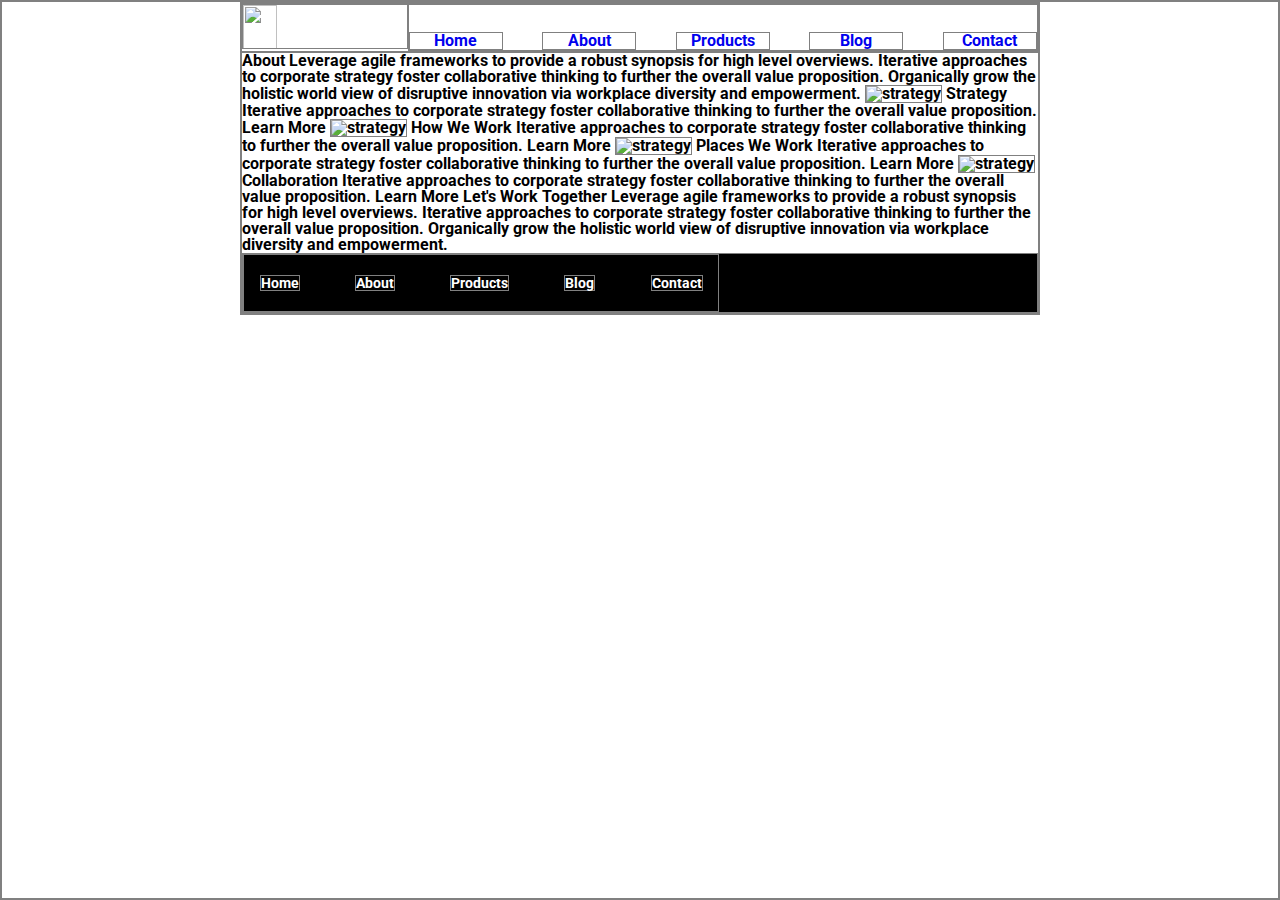
==== about.html @ c07da562 "Compelted index, working on about" ====
<!doctype html>

<html lang="en">
<head>
  <meta charset="utf-8">

  <title>Sprint Challenge - About</title>

  <link href="https://fonts.googleapis.com/css?family=Roboto|Rubik" rel="stylesheet">
  <link rel="stylesheet" href="css/index.css">

</head>

<body>
  <div class="container">
  <header>
    <img src ="img\lambda-black.png"/>
    <nav class=links>
        <a href="index.html">Home</a>
        <a href="about.html">About</a>
        <a href="#">Products</a>
        <a href="#">Blog</a>
        <a href="#">Contact</a>
    </nav>
  </header>
    <div class="container about-page">
     
    About

    Leverage agile frameworks to provide a robust synopsis for high level overviews. Iterative approaches to corporate strategy foster collaborative thinking to further the overall value proposition. Organically grow the holistic world view of disruptive innovation via workplace diversity and empowerment.


    <img src="img/about-plan.png" alt="strategy">
    
    Strategy
    
    Iterative approaches to corporate strategy foster collaborative thinking to further the overall value proposition.

    Learn More



    <img src="img/about-working.png" alt="strategy">
    
    How We Work
    
    Iterative approaches to corporate strategy foster collaborative thinking to further the overall value proposition.

    Learn More



    <img src="img/about-office.png" alt="strategy">
    
    Places We Work

    Iterative approaches to corporate strategy foster collaborative thinking to further the overall value proposition.

    Learn More

    <img src="img/about-meeting.png" alt="strategy">
    
    Collaboration
    
    Iterative approaches to corporate strategy foster collaborative thinking to further the overall value proposition.

    Learn More

    Let's Work Together

    Leverage agile frameworks to provide a robust synopsis for high level overviews. Iterative approaches to corporate strategy foster collaborative thinking to further the overall value proposition. Organically grow the holistic world view of disruptive innovation via workplace diversity and empowerment.
        
      <footer>
        <nav>
          <a href="index.html">Home</a>
          <a href="#">About</a>
          <a href="#">Products</a>
          <a href="#">Blog</a>
          <a href="#">Contact</a>
        </nav>
      </footer>
    </div><!-- container -->        
  </div>
  </body>
</html>
---- css/index.css ----
/* http://meyerweb.com/eric/tools/css/reset/ 
   v2.0 | 20110126
   License: none (public domain)
*/

html, body, div, span, applet, object, iframe,
h1, h2, h3, h4, h5, h6, p, blockquote, pre,
a, abbr, acronym, address, big, cite, code,
del, dfn, em, img, ins, kbd, q, s, samp,
small, strike, strong, sub, sup, tt, var,
b, u, i, center,
dl, dt, dd, ol, ul, li,
fieldset, form, label, legend,
table, caption, tbody, tfoot, thead, tr, th, td,
article, aside, canvas, details, embed, 
figure, figcaption, footer, header, hgroup, 
menu, nav, output, ruby, section, summary,
time, mark, audio, video {
	margin: 0;
	padding: 0;
	border: 0;
	font-size: 100%;
	font: inherit;
    vertical-align: baseline;
    box-sizing:border-box;
    max-width:100%;
    border:1px solid grey;
}
/* HTML5 display-role reset for older browsers */
article, aside, details, figcaption, figure, 
footer, header, hgroup, menu, nav, section {
	display: block;
}
body {
	line-height: 1;
}
ol, ul {
	list-style: none;
}
blockquote, q {
	quotes: none;
}
blockquote:before, blockquote:after,
q:before, q:after {
	content: '';
	content: none;
}
table {
	border-collapse: collapse;
	border-spacing: 0;
}

* {
    box-sizing: border-box;
}

html, body {
    height: 100%;
    font-family: 'Roboto', sans-serif;
    font-weight: 700;
}

header{
    display:flex;
    justify-content: flex-start;
    width:100%;
    
}
header img{
    width:21%;
    height:45px;
}
.links{
   width:80%;
   display:flex;
   justify-content: space-between;
}
.links a{
    width:15%;
    text-align:center;
    margin-top:27px;
    text-decoration: none;
}
h1, h2, h3, h4, h5 {
    font-size: 18px;
    margin-bottom: 15px;
    font-family: 'Rubik', sans-serif;
}
.top-content img{
    margin-top:35px;
    margin-bottom:17px;
}
p {
    line-height: 1.4;
}

.container {
    width: 800px;
    margin: 0 auto;
}

.top-content {
    display: flex;
    flex-wrap: wrap;
    justify-content: space-evenly;
    margin-bottom: 20px;
    border-bottom: 1px dashed black;
}

.top-content .text-container {
    width: 48%;
    padding: 0 1%;
    padding-bottom: 20px;  
}

.middle-content {
    margin-bottom: 20px;
    border-bottom: 1px dashed black;
}

.middle-content h2 {
    padding: 0 2%;
    margin-bottom: 0;
}

.middle-content .boxes {
    display: flex;
    flex-wrap: wrap;
    justify-content: space-evenly;
}

.middle-content .boxes .box {
    width: 12.5%;
    height: 100px;
    background: black;
    margin: 20px 2.5%;
    color: white;
    display: flex;
    align-items: center;
    justify-content: center;
}
.middle-content .boxes .box1{
    background-color: teal;
}
.middle-content .boxes .box2{
    background-color: gold;
}
.middle-content .boxes .box3{
    background-color: cadetblue;
}
.middle-content .boxes .box4{
    background-color: coral;
}
.middle-content .boxes .box5{
    background-color: crimson;
}
.middle-content .boxes .box6{
    background-color: forestgreen;
}
.middle-content .boxes .box7{
    background-color: darkorchid;
}
.middle-content .boxes .box8{
    background-color: hotpink;
}
.middle-content .boxes .box9{
    background-color: indigo;
}
.middle-content .boxes .box10{
    background-color: dodgerblue;
}
.bottom-content {
    display: flex;
    margin: 0 2% 20px;
    justify-content: space-around;
}

.bottom-content .text-container {
    padding-right: 4%;
}

.bottom-content .text-container:last-child {
    padding-right: 0;
}

footer {
    width: 100%;
    background: black;
}

footer nav {
    width: 60%;
    display: flex;
    justify-content: space-between;
    align-items: center;
    padding: 20px 2%;
    font-size: 14px;
}

footer nav a {
    color: white;
    text-decoration: none;
}
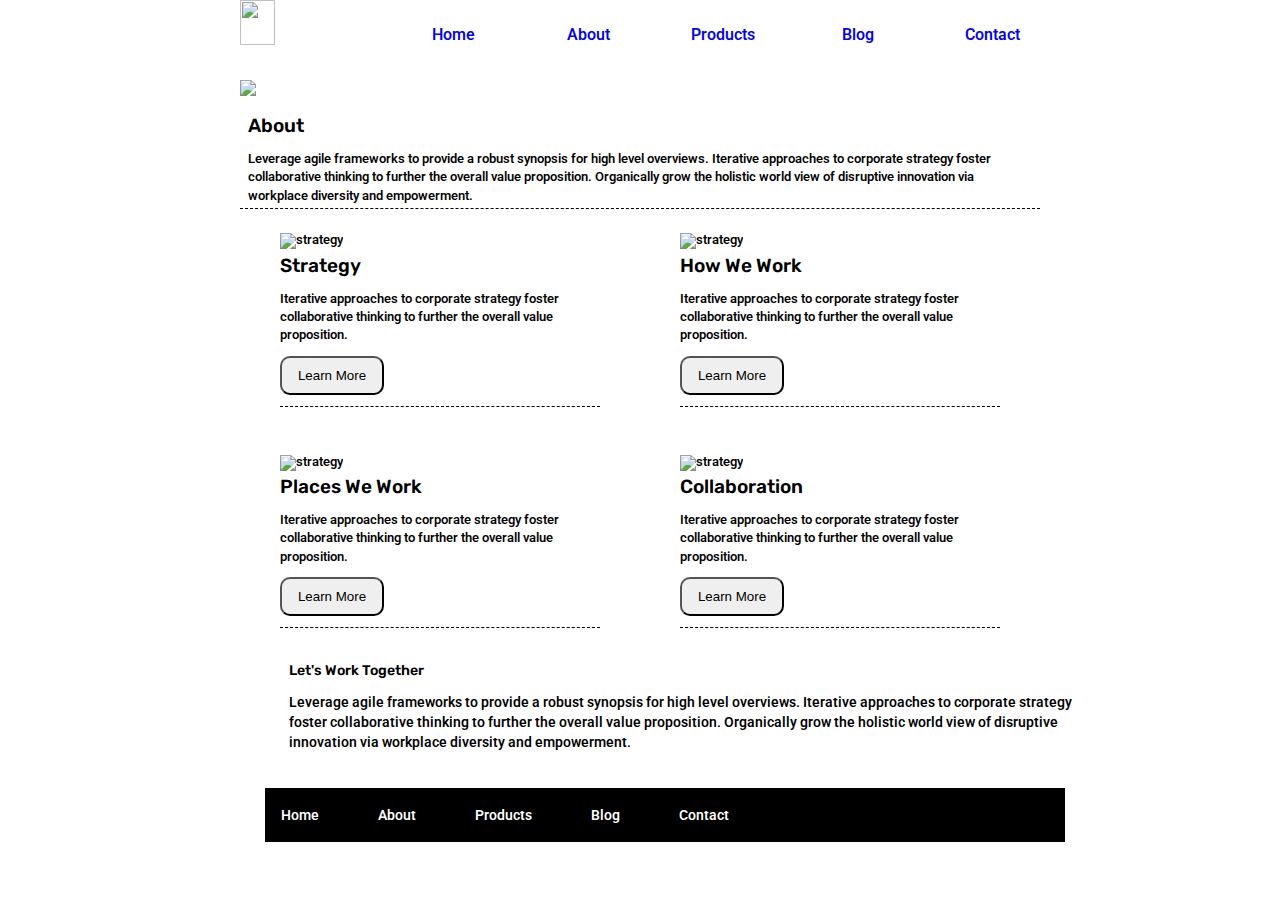
==== commit f124d4fe: "Completed Sprint Challenge" ====
--- a/about.html
+++ b/about.html
@@ -23,53 +23,56 @@
         <a href="#">Contact</a>
     </nav>
   </header>
+  <section class="About">
+    <img src="img\jumbo-about.png"/>
     <div class="container about-page">
      
-    About
+    <h2>About</h2>
+    <p>Leverage agile frameworks to provide a robust synopsis for high level overviews. Iterative approaches to corporate strategy foster collaborative thinking to further the overall value proposition. Organically grow the holistic world view of disruptive innovation via workplace diversity and empowerment.</p>
+      </div>    
+  </section>
+    <section class="work">
+      <div class="work1">
+    <img src="img/about-plan.png" alt="strategy">
+    <h2>Strategy</h2>
+    
+    <p>Iterative approaches to corporate strategy foster collaborative thinking to further the overall value proposition.</p>
 
-    Leverage agile frameworks to provide a robust synopsis for high level overviews. Iterative approaches to corporate strategy foster collaborative thinking to further the overall value proposition. Organically grow the holistic world view of disruptive innovation via workplace diversity and empowerment.
-
-
-    <img src="img/about-plan.png" alt="strategy">
-    
-    Strategy
-    
-    Iterative approaches to corporate strategy foster collaborative thinking to further the overall value proposition.
-
-    Learn More
-
-
-
+    <button>Learn More</button>
+  </div> 
+  <div class="work2">
     <img src="img/about-working.png" alt="strategy">
     
-    How We Work
+    <h2>How We Work</h2>
     
-    Iterative approaches to corporate strategy foster collaborative thinking to further the overall value proposition.
+    <p>Iterative approaches to corporate strategy foster collaborative thinking to further the overall value proposition.</p>
 
-    Learn More
-
-
-
+    <button>Learn More</button>
+  </div>
+  <div class="work3">
     <img src="img/about-office.png" alt="strategy">
     
-    Places We Work
+    <h2>Places We Work</h2>
 
-    Iterative approaches to corporate strategy foster collaborative thinking to further the overall value proposition.
+    <p>Iterative approaches to corporate strategy foster collaborative thinking to further the overall value proposition.</p>
 
-    Learn More
-
+    <button>Learn More</button>
+  </div>
+  <div class="work4">
     <img src="img/about-meeting.png" alt="strategy">
     
-    Collaboration
+    <h2>Collaboration</h2>
     
-    Iterative approaches to corporate strategy foster collaborative thinking to further the overall value proposition.
+    <p>Iterative approaches to corporate strategy foster collaborative thinking to further the overall value proposition.</p>
 
-    Learn More
+    <button>Learn More</button>
+  </div>
+  </section>
+    <section class="ender">
+    <h2>Let's Work Together</h2>
 
-    Let's Work Together
-
-    Leverage agile frameworks to provide a robust synopsis for high level overviews. Iterative approaches to corporate strategy foster collaborative thinking to further the overall value proposition. Organically grow the holistic world view of disruptive innovation via workplace diversity and empowerment.
-        
+    <p>Leverage agile frameworks to provide a robust synopsis for high level overviews. Iterative approaches to corporate strategy foster collaborative thinking to further the overall value proposition. Organically grow the holistic world view of disruptive innovation via workplace diversity and empowerment.</p>
+    </section>    
       <footer>
         <nav>
           <a href="index.html">Home</a>
--- a/css/index.css
+++ b/css/index.css
@@ -24,7 +24,7 @@
     vertical-align: baseline;
     box-sizing:border-box;
     max-width:100%;
-    border:1px solid grey;
+    
 }
 /* HTML5 display-role reset for older browsers */
 article, aside, details, figcaption, figure, 
@@ -57,7 +57,7 @@
 html, body {
     height: 100%;
     font-family: 'Roboto', sans-serif;
-    font-weight: 700;
+    font-weight: 550;
 }
 
 header{
@@ -82,7 +82,7 @@
     text-decoration: none;
 }
 h1, h2, h3, h4, h5 {
-    font-size: 18px;
+    font-size: 19px;
     margin-bottom: 15px;
     font-family: 'Rubik', sans-serif;
 }
@@ -174,7 +174,52 @@
     margin: 0 2% 20px;
     justify-content: space-around;
 }
-
+.About{
+    border-bottom: 1px dashed black;
+}
+.About img {
+    margin-top:35px;
+    margin-bottom:17px;
+    margin-right:19px;
+}
+.about-page{
+    width:98%;
+    height:1%;
+    font-size: 0.82em;
+    margin-bottom:3px;
+}
+.work{
+    font-size: 0.82em;
+    display: flex;
+    flex-wrap: wrap;
+    justify-content: space-around;
+    width:100%;
+}
+@keyframs switch {
+    from {background-color: red;}
+    to {background-color: green;}
+}
+.work button{
+    border-radius:10px;
+    width:32.5%;
+    border-color:black;
+    margin:0 auto;
+    padding:10px;
+    margin-bottom:3.44%;
+    margin-top:3.44%;
+}
+.work button:hover{
+    background-color: forestgreen;
+}
+.work h2{
+    margin-top:2%;
+}
+.work1, .work2, .work3, .work4{
+    width:40%;
+    border-bottom: 1px dashed black;
+    margin-bottom:3%;
+    margin-top:3%;
+}
 .bottom-content .text-container {
     padding-right: 4%;
 }
@@ -182,10 +227,20 @@
 .bottom-content .text-container:last-child {
     padding-right: 0;
 }
-
+.ender{
+    font-size:0.89em;
+    width:100%;
+    margin-left:49px;
+    margin-bottom:35px;
+    margin-top:12px;
+}
+.ender h2{
+    font-size: 99%;
+}
 footer {
     width: 100%;
     background: black;
+    margin-left:25px;
 }
 
 footer nav {
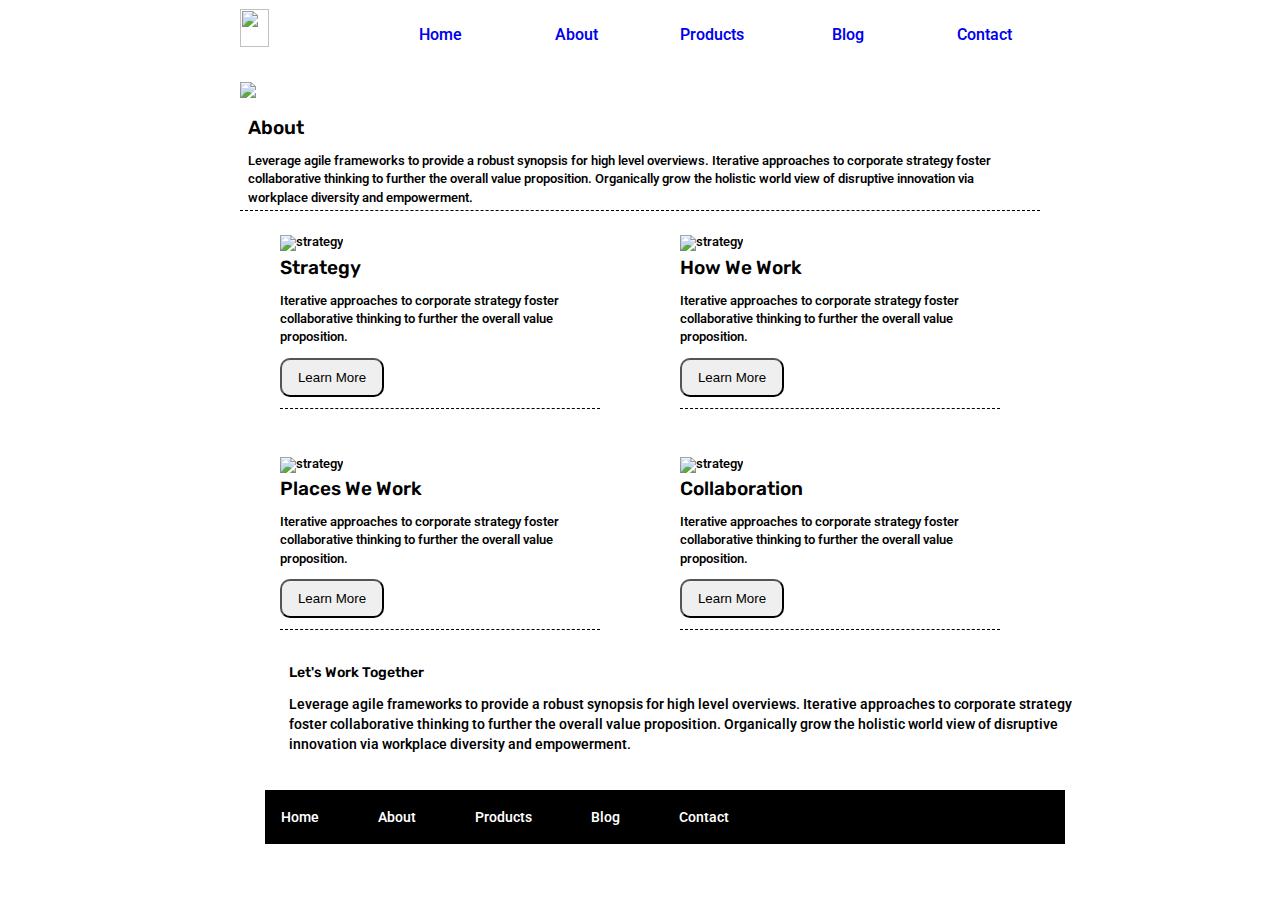
==== commit 943ee6a8: "Completed Sprint Challenge-update" ====
--- a/about.html
+++ b/about.html
@@ -76,7 +76,7 @@
       <footer>
         <nav>
           <a href="index.html">Home</a>
-          <a href="#">About</a>
+          <a href="about.html">About</a>
           <a href="#">Products</a>
           <a href="#">Blog</a>
           <a href="#">Contact</a>
--- a/css/index.css
+++ b/css/index.css
@@ -67,8 +67,9 @@
     
 }
 header img{
-    width:21%;
-    height:45px;
+    width:19%;
+    height:38px;
+    margin-top: 9px;
 }
 .links{
    width:80%;
@@ -195,9 +196,9 @@
     justify-content: space-around;
     width:100%;
 }
-@keyframs switch {
-    from {background-color: red;}
-    to {background-color: green;}
+@keyframes switch {
+    from {color: red;}
+    to {color: green;}
 }
 .work button{
     border-radius:10px;
@@ -255,4 +256,7 @@
 footer nav a {
     color: white;
     text-decoration: none;
+    animation-name: switch;
+    animation-duration: 4s;
+    animation-iteration-count: infinite;
 }